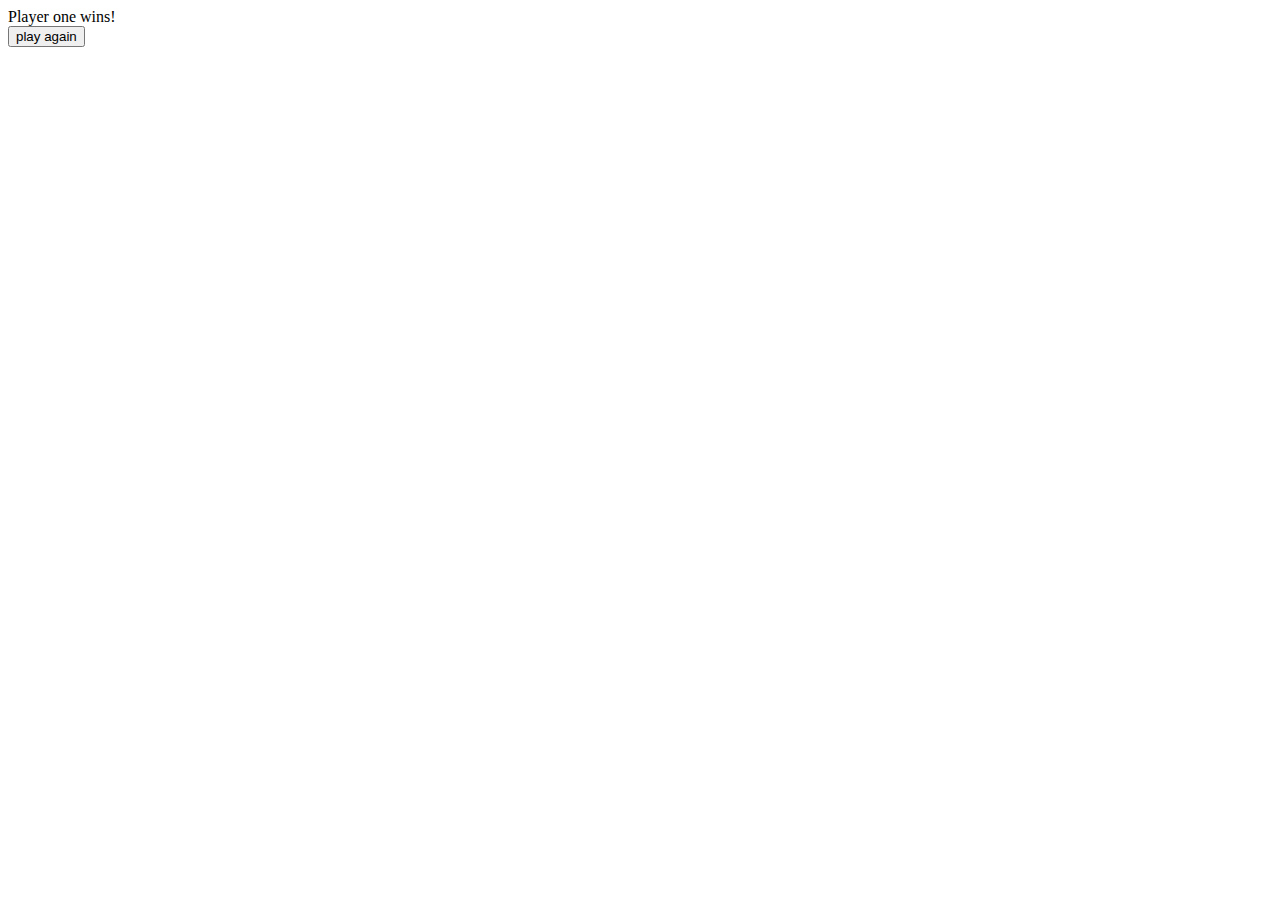
==== gameover1.html @ 44e18b54 "added gameover 1&2 and connected with eventlistener (depending on winner); trying out clamp for ball" ====
<!DOCTYPE html>
<html lang="en">
<head>
    <meta charset="UTF-8">
    <meta name="viewport" content="width=device-width, initial-scale=1.0">
    <link rel="stylesheet" href="css/main.css"></link>
    <title>gameover</title>
</head>
<body>
    <div>Player one wins!</div>
    <button onclick="location.href='./index.html'">play again</button>
</body>
</html>
---- css/main.css ----
#court {
    background-color: rgb(0, 0, rgb(80, 80, 230));
    width: 100vw;
    height: 100vh;
    position: relative;
    overflow: hidden;
}

#player1 {
    background-color: brown;
    position: absolute
}

#player2 {
    background-color: brown;
    position: absolute;
}

#ball {
    background-color: #4b4bb1;
    position: absolute;
}
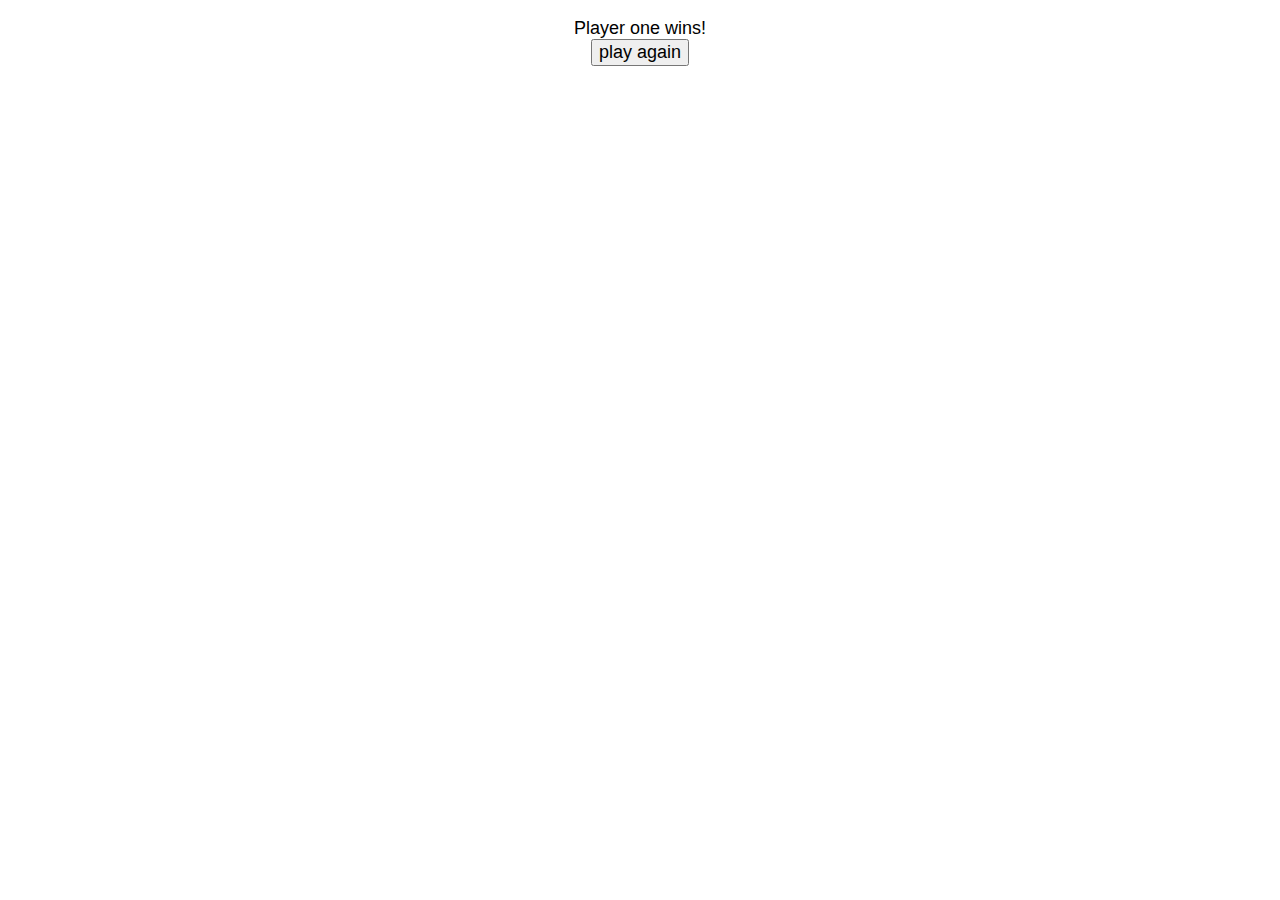
==== commit c3c69630: "kinda fixed sizes, needs more work tho; clamped the players! still working on wall collision" ====
--- a/gameover1.html
+++ b/gameover1.html
@@ -1,13 +1,17 @@
 <!DOCTYPE html>
 <html lang="en">
+
 <head>
     <meta charset="UTF-8">
     <meta name="viewport" content="width=device-width, initial-scale=1.0">
-    <link rel="stylesheet" href="css/main.css"></link>
+    <link rel="stylesheet" href="css/main.css">
+    </link>
     <title>gameover</title>
 </head>
+
 <body>
-    <div>Player one wins!</div>
-    <button onclick="location.href='./index.html'">play again</button>
+    <div class="text">Player one wins!</div>
+    <button class="text" onclick="location.href='./index.html'">play again</button>
 </body>
+
 </html>--- a/css/main.css
+++ b/css/main.css
@@ -1,9 +1,17 @@
+body {
+    text-align: center;
+    padding: 10px;
+}
+
 #court {
-    background-color: rgb(0, 0, rgb(80, 80, 230));
-    width: 100vw;
-    height: 100vh;
+    background-color: aliceblue;
+    width: 70vw;
+    height: 70vh;
     position: relative;
     overflow: hidden;
+    display: flex;
+    justify-content: center;
+    border: 5px solid black;
 }
 
 #player1 {
@@ -20,3 +28,8 @@
     background-color: #4b4bb1;
     position: absolute;
 }
+
+.text {
+    font-size: large;
+    font-family: sans-serif;
+}